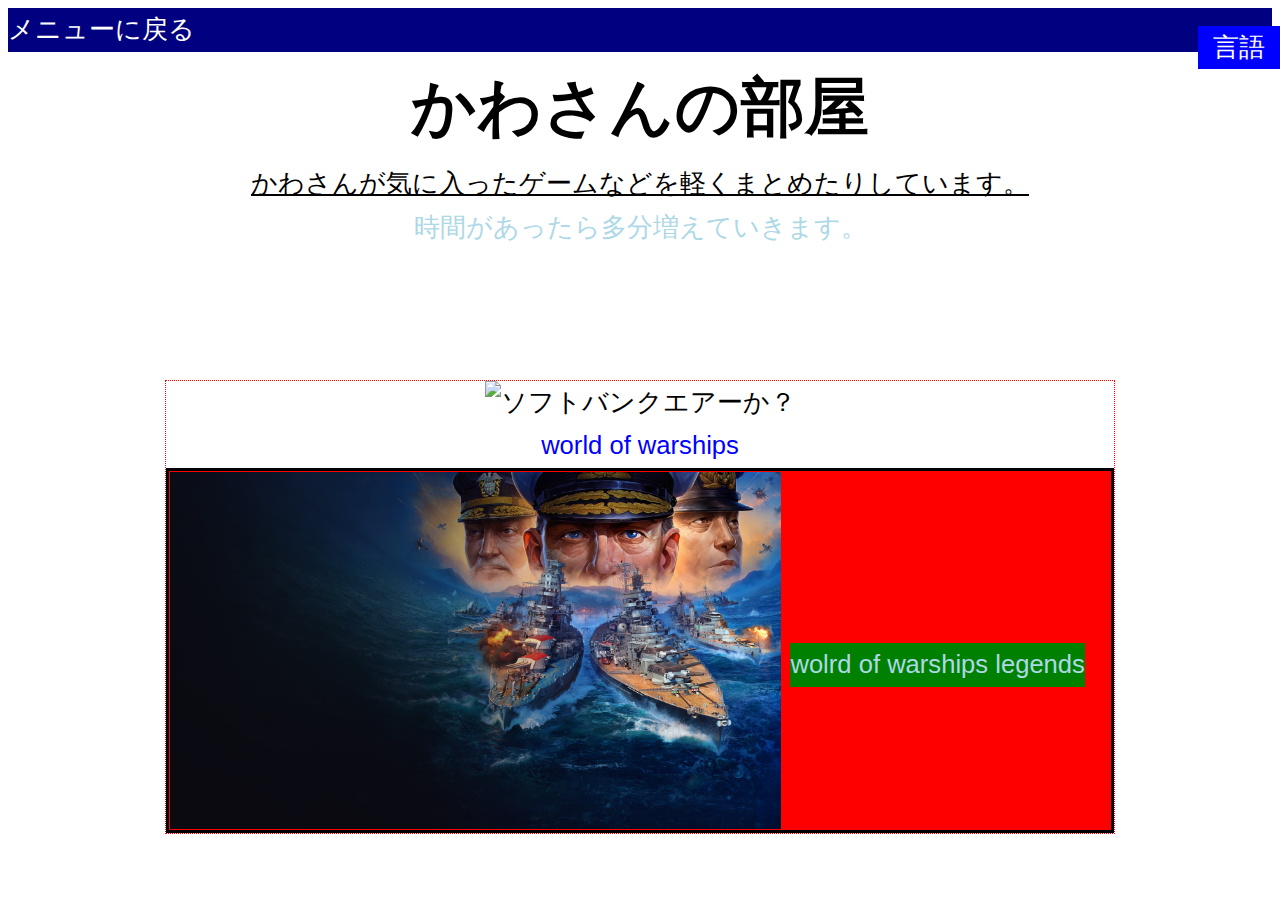
==== index.html @ 5a4ee443 "Rename JA_home.html to index.html" ====
<!DOCTYPE html>
<html lang="ja">

  <head>
    <meta charset="utf-8">
    <title>かわさんの遊び部屋</title>
    <meta name="description" content="趣味">
  <!--CSS-->
    <link rel="stylesheet" href="https://unpkg.com/ress/dist/ress.min.css">
    <link href="JA_home.css" rel="stylesheet">
  </head>
  <body>
    <header class="header">
      <a class="上の文字">メニューに戻る</a>
      <ul class="言語変換">
        <li class="言語切り替え"><a class="言語">言語</a>
          <ul>
            <li class="言語別"><a href="#">日本語</a></li>
            <li class="言語別"><a href="#">English</a></li>
            <li class="言語別"><a href="#">中文</a></li>
          </ul>
        </li>
      </ul>
    </header>
    <main>
      <div class="タイトル部分">
        <h1 class="タイトル">かわさんの部屋</h1>
        <a class="サイト説明"　href="#">かわさんが気に入ったゲームなどを軽くまとめたりしています。</a>
        <br>
        <a class="気分"　href="#">時間があったら多分増えていきます。</a>
      </div>
    </main>
    <br>
    <br>
    <br>
    <div class="まとめてるゲーム">
      <div class="wows">
        <div class="">
          <img src="" alt="ソフトバンクエアーか？" class="wows画像">
        </div>
        <div class="">
          <a class="wowstext">world of warships</a>
        </div>
      </div>
      <div class="wowsl" style="border:solid #000000">
        <div class="">
          <img src="home_image/wowsl.jpg" alt="ソフトバンクエアーか？" class="wowsl画像">
          <a class="wowsltext">wolrd of warships legends</a>
        </div>

      </div>
    </div>
  </body>

</html>
---- JA_home.css ----
@charset "UTF-8";

html {
  font-size: 2vw;
}

body{
  font-family: "Yu Gothic Medium","遊ゴシック Medium","YuGothic","遊ゴシック体","ヒラギノ角ゴ pro W3",sans-serif;
  line-height: 1.7;
  background-image: url(home_image/);
}
.header {
  font-size: 100%;
  background-color: navy;
  justify-content: space-between;
  display: flex;
}
.上の文字 {
  color: white;
}
.言語変換 {
  justify-content: flex-end;
  position: absolute; top:0px; right:0%;
}
.言語 {
  padding: 0px 15px;
  display: block;
  font-size: 100%;
  background-color: blue;
  color: white;
  justify-content: center;
  display: flex;


}
.言語:hover {
  background-color: red;

}
.言語切り替え {
  display: block;
  background-color: lightgreen;
}
.言語別 {
  font-size: 90%;
  width: 100%;
  border-color: blue;
  border-width: 1px;
  display: none;
  text-align: center;
  border-style: solid;
}
.言語別:hover {
  background-color: red;
  font-size: 100%;
  color: lightgreen;
}
.言語切り替え:hover .言語別 {
  display: block;
}
.タイトル部分 {
  text-align: center;
}
.タイトル {
  text-align: center;
  font-size: 250%;
  margin-top: 1px;
  margin-bottom: 1px;
  margin-left: auto;
  margin-right: auto;
}
.サイト説明 {
  text-align: center;
  text-decoration: underline;
  margin-top: 1px;
  margin-bottom: 1px;
  margin-left: auto;
  margin-right: auto;
}
.気分 {
  text-align: center;
  color: lightblue;
  margin-top: 1px;
  margin-bottom: 1px;
  margin-left: auto;
  margin-right: auto;
}
.まとめてるゲーム {
  text-align: center;
  width: 75%;
  margin: 0 auto;
  height: auto;
  border-color: red;
  border-style: dotted;
  border-width: 1px;
}
.wows {
  text-align: center;
}
.wows画像 {
  width: 65%;
  height: 100%;
}
.wowstext {
  color: blue;
}
.wowsl {
  display: flex;
  background-color: red;
  text-align: left;
  padding: 1px;
  position: relative;

}
.wowsl画像 {
  width: 65%;
  height: 100%;
}
.wowsltext {
  color: lightblue;
  background-color: green;
  position: absolute; top:48%;
  margin-left: 1%;
}

/*.言語変換 {
  width: 10%;
  text-align: center;
  background: navy;
  color: white;
  padding: 0%;
}
.言語設定 {
  justify-content: flex-end;
  width: 40%;
}
.言語一覧 {
  background: white;
  display: none;
}
.言語メニュー {
  width: 25%;
  list-style: none;
  position: absolute;
  margin: 0px;
  padding: 0px;
}
.言語変換したサイトに移動 {
  text-decoration: none;
  color: navy;
}
.言語 {
  border: 1px solid navy;
  margin: 0%;
  padding: 0%;
}
.言語変換:hover .言語一覧 {
  display: block;
}*/

/*#言語切り替え input[type="radio"]{
  display: none;
}
#言語切り替え label{
  display    : inline-block;
  border     : 1px solid #ccc;
  box-shadow : 2px 2px #999;
  padding    : 2px 6px;
}
/*#言語切り替え  input[type="radio"]:checked + label {
  background : #ffa64d;
}
#JA:not(:checked) ~ * *:lang(ja) {
  display    : none;
}
#EN:not(:checked) ~ * *:lang(en) {
  display    : none;
}
#ZH:not(:checked) ~ * *:lang(zh) {
  display    : none;
}

#JA:checked ~ label[for="langJa"] {
  background : #ffa64d;
}
#EN:checked ~ label[for="langEn"] {
  background : #ffa64d;
}
#ZH:checked ~ label[for="langZh"] {
  background : #ffa64d;
}*/
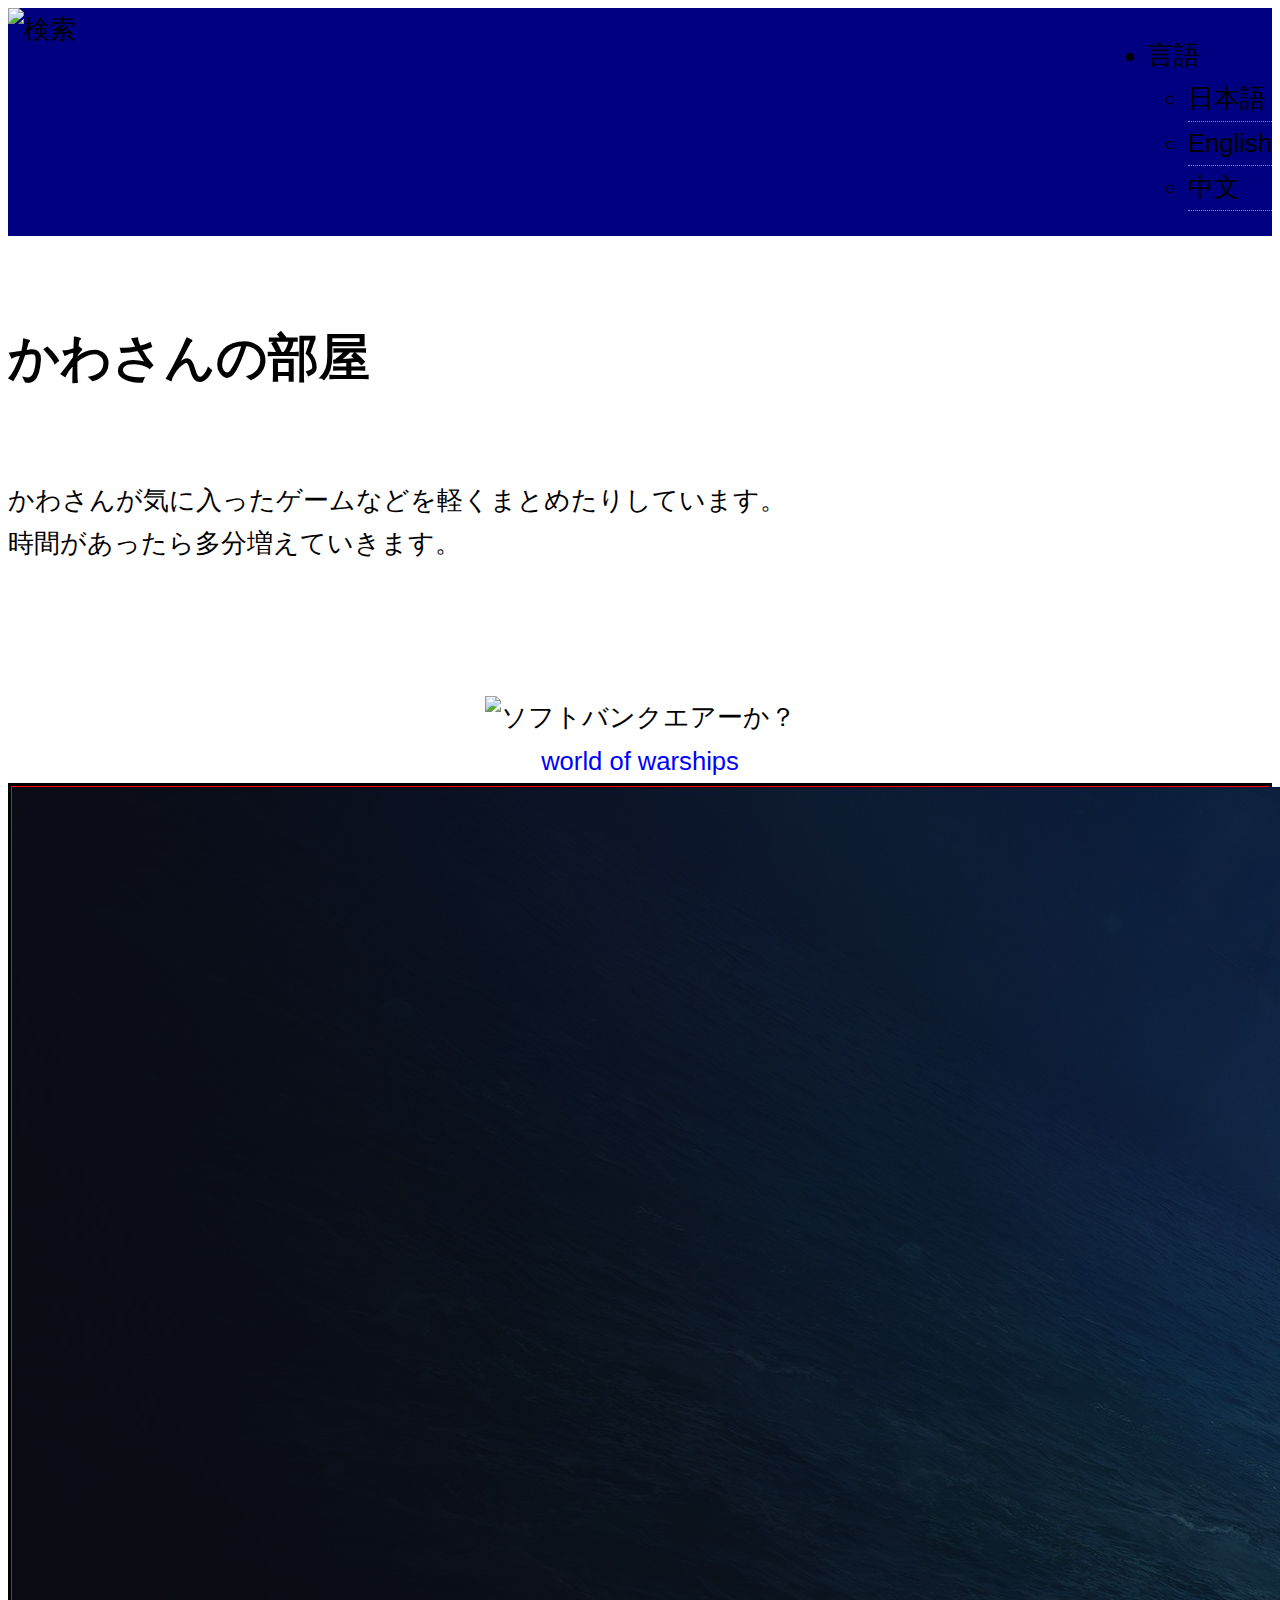
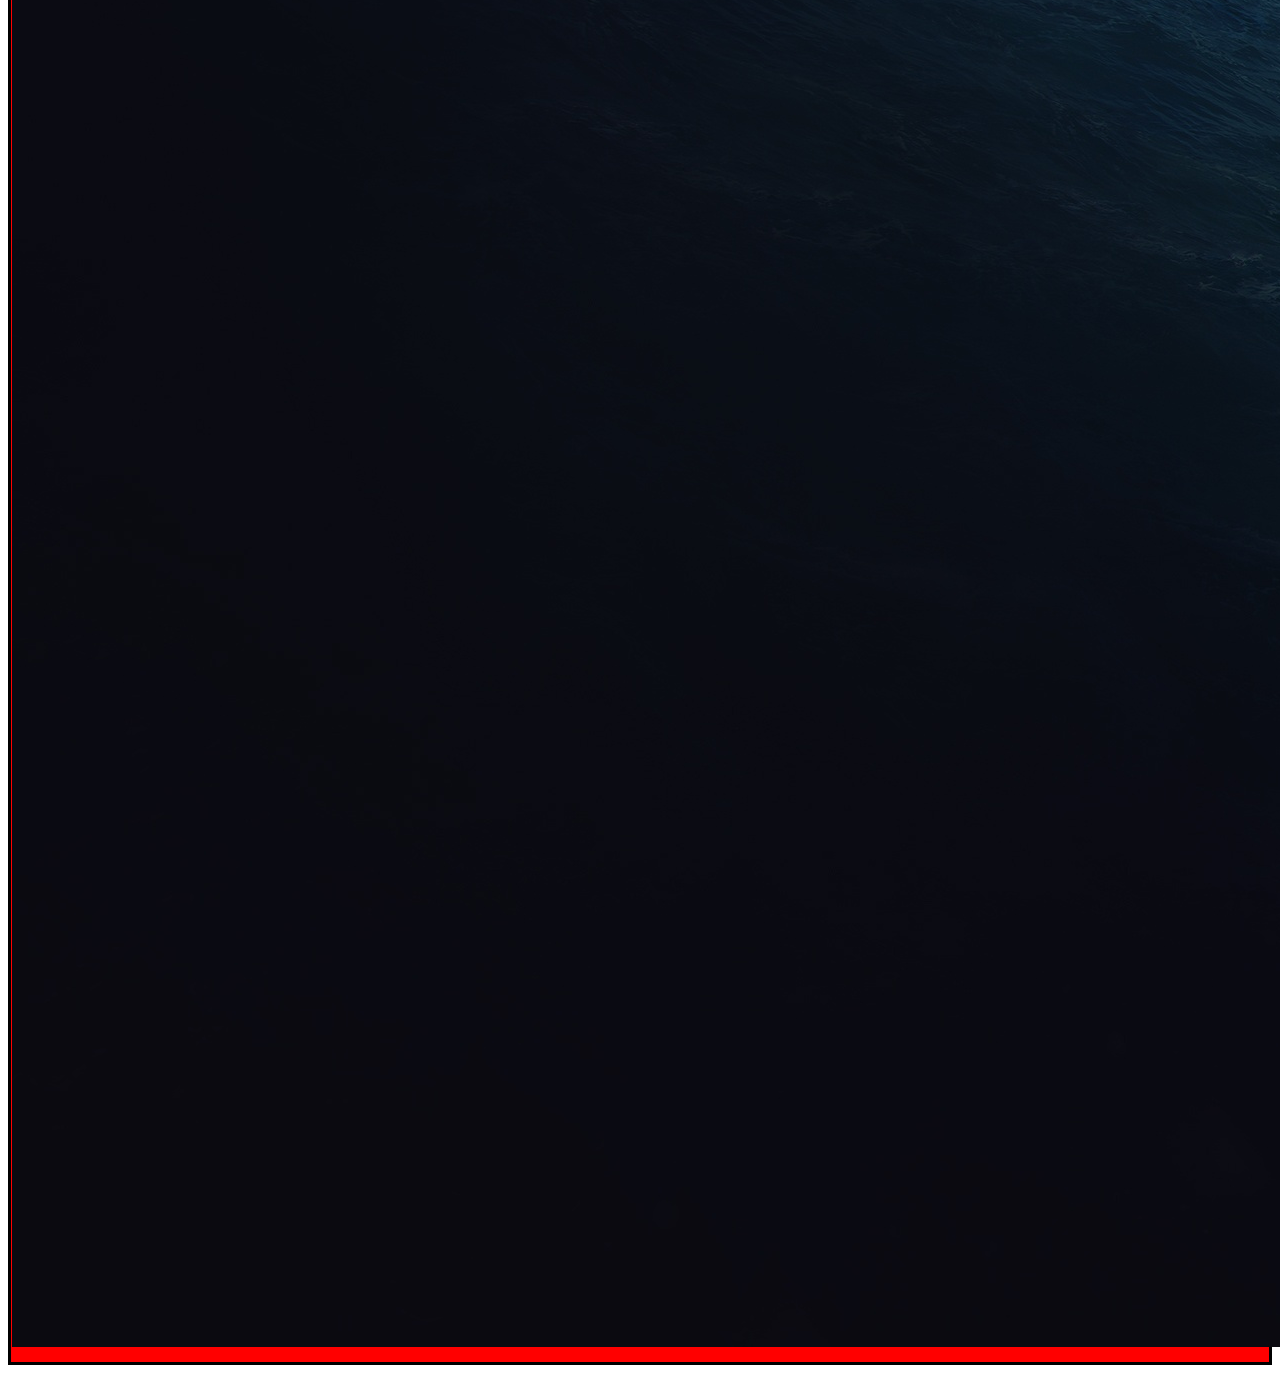
==== commit 8da35aa2: "Add files via upload" ====
--- a/index.html
+++ b/index.html
@@ -4,39 +4,47 @@
   <head>
     <meta charset="utf-8">
     <title>かわさんの遊び部屋</title>
-    <meta name="description" content="趣味">
+    <meta name="description" content="自分が好きなゲームをまとめているサイト">
   <!--CSS-->
     <link rel="stylesheet" href="https://unpkg.com/ress/dist/ress.min.css">
     <link href="JA_home.css" rel="stylesheet">
   </head>
   <body>
     <header class="header">
-      <a class="上の文字">メニューに戻る</a>
-      <ul class="言語変換">
-        <li class="言語切り替え"><a class="言語">言語</a>
-          <ul>
-            <li class="言語別"><a href="#">日本語</a></li>
-            <li class="言語別"><a href="#">English</a></li>
-            <li class="言語別"><a href="#">中文</a></li>
-          </ul>
-        </li>
-      </ul>
+      <div class="search mane">
+        <div class="search_image_div">
+          <img src="home_image/search.png" alt="検索" class="search_image">
+        </div>
+      </div>
+      <div class="Language_setting">
+        <ul class="Language_conversion">
+          <li class="Language_switching"><a class="language">言語</a>
+            <ul>
+              <li class="By_language" href="#" style="border-bottom: dotted 1px  #6495ED"><a class="National_language">日本語</a></li>
+              <li class="By_language" href="#" style="border-bottom: dotted 1px  #6495ED"><a class="National_language">English</a></li>
+              <li class="By_language" href="#" style="border-bottom: dotted 1px  #6495ED"><a class="National_language">中文</a></li>
+            </ul>
+          </li>
+        </ul>
+      </div>
     </header>
+    <br>
     <main>
-      <div class="タイトル部分">
-        <h1 class="タイトル">かわさんの部屋</h1>
-        <a class="サイト説明"　href="#">かわさんが気に入ったゲームなどを軽くまとめたりしています。</a>
+      <div class="title_Part">
+        <h1 class="title">かわさんの部屋</h1>
         <br>
-        <a class="気分"　href="#">時間があったら多分増えていきます。</a>
+        <a class="Site_description"　href="#">かわさんが気に入ったゲームなどを軽くまとめたりしています。</a>
+        <br>
+        <a class="Mood"　href="#">時間があったら多分増えていきます。</a>
       </div>
     </main>
     <br>
     <br>
     <br>
-    <div class="まとめてるゲーム">
+    <div class="Games">
       <div class="wows">
         <div class="">
-          <img src="" alt="ソフトバンクエアーか？" class="wows画像">
+          <img src="" alt="ソフトバンクエアーか？" class="wows_image">
         </div>
         <div class="">
           <a class="wowstext">world of warships</a>
@@ -44,7 +52,7 @@
       </div>
       <div class="wowsl" style="border:solid #000000">
         <div class="">
-          <img src="home_image/wowsl.jpg" alt="ソフトバンクエアーか？" class="wowsl画像">
+          <img src="home_image/wowsl.jpg" alt="ソフトバンクエアーか？" class="wowsl_image">
           <a class="wowsltext">wolrd of warships legends</a>
         </div>
 
